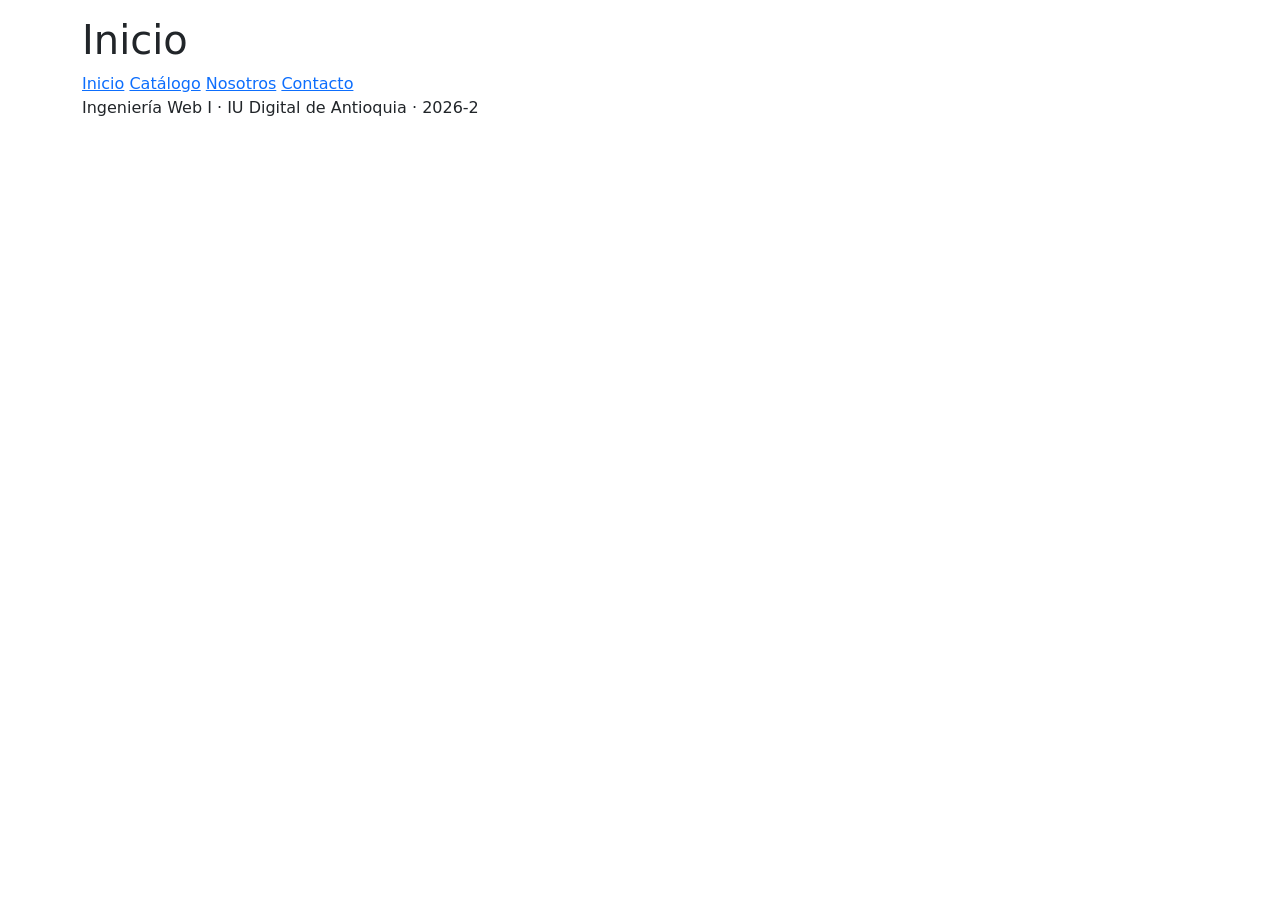
==== index.html @ 92652fe3 "Mueve el sitio a la raiz del repositorio" ====
<!DOCTYPE html>
<html lang="es">
    <head>
        <meta charset="UTF-8">
        <meta name="viewport" content="width=device-width, initial-scale=1.0">
        <title>Inicio | MaBeth Energy</title>
        <link rel="stylesheet" href="https://cdn.jsdelivr.net/npm/bootstrap@5.3.3/dist/css/bootstrap.min.css">
        <link rel="stylesheet" href="css/estilos.css">
    </head>
    <body class="container py-3">
        <header>
            <h1>Inicio</h1>
            <nav>
                <a href="index.html">Inicio</a>
                <a href="catalogo.html">Catálogo</a>
                <a href="nosotros.html">Nosotros</a>
                <a href="contacto.html">Contacto</a>
            </nav>
        </header>
        <main>
            <!-- TODO: contenido de Inicio -->
        </main>
        <footer>
            <p>Ingeniería Web I · IU Digital de Antioquia · 2026-2</p>
        </footer>
    </body>
</html>
---- css/estilos.css ----
/* Estilos compilados desde scss/estilos.scss con: npx sass scss/estilos.scss css/estilos.css */
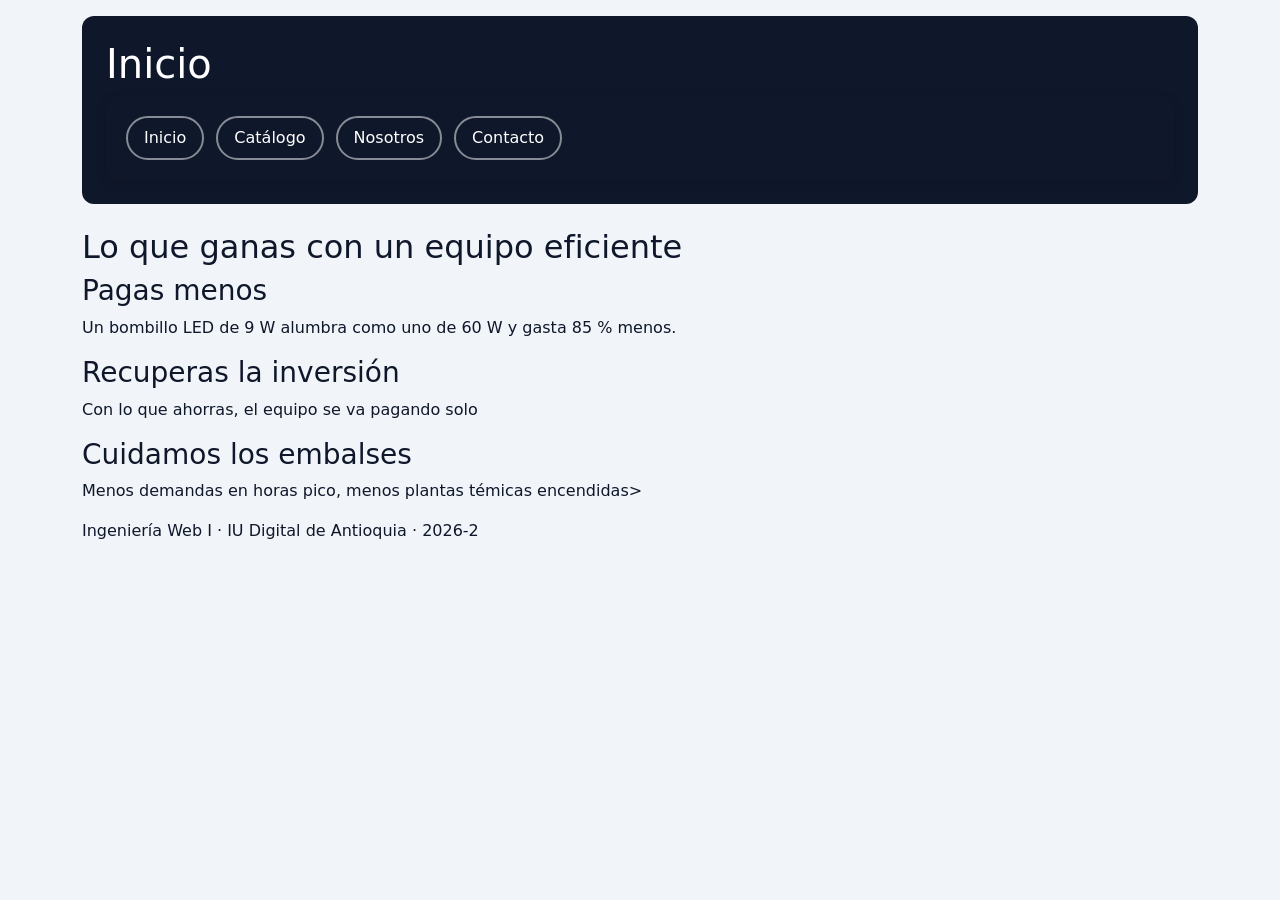
==== commit 7e2c0eb5: "Se agrega las tarjetas con Grid" ====
--- a/index.html
+++ b/index.html
@@ -19,6 +19,25 @@
         </header>
         <main>
             <!-- TODO: contenido de Inicio -->
+             <section>
+                <h2>Lo que ganas con un equipo eficiente</h2>
+                <h2> </h2>
+                <div class="tarjetas">
+                    <article class="tarjeta">
+                        <h3>Pagas menos</h3>
+                        <p>Un bombillo LED de 9 W alumbra como uno de 60 W y gasta 85 % menos.</p>
+
+                    </article>
+                    <article class="tarjeta">
+                        <h3>Recuperas la inversión</h3>
+                        <p>Con lo que ahorras, el equipo se va pagando solo</p>
+                    </article>
+                    <articcle class="tarjeta">
+                        <h3>Cuidamos los embalses</h3>
+                        <p>Menos demandas en horas pico, menos plantas témicas encendidas>
+                    </articcle>
+                </div>
+             </section>
         </main>
         <footer>
             <p>Ingeniería Web I · IU Digital de Antioquia · 2026-2</p>
--- a/css/estilos.css
+++ b/css/estilos.css
@@ -1 +1,48 @@
-/* Estilos compilados desde scss/estilos.scss con: npx sass scss/estilos.scss css/estilos.css */
+body {
+  background-color: #F1F5F9;
+  color: #0F172A;
+}
+
+header {
+  background-color: #0F172A;
+  color: white;
+  padding: 24px;
+  border-radius: 12px;
+  margin-bottom: 24px;
+}
+
+nav {
+  display: flex;
+  gap: 12px;
+}
+nav a {
+  color: white;
+  text-decoration: none;
+  padding: 8px 16px;
+  border: 2px solid rgba(255, 255, 255, 0.5);
+  border-radius: 999px;
+  transition: 0.3s;
+}
+nav a:hover {
+  background-color: #FACC15;
+  color: #0F172A;
+}
+nav .tarjetas {
+  display: grid;
+  grid-template-columns: repeat(3, 1fr);
+  gap: 16px;
+}
+nav .tarjeta {
+  background-color: white;
+}
+nav {
+  padding: 20px;
+  border-radius: 12px;
+  box-shadow: 0 4px 12px rgba(0, 0, 0, 0.12);
+  transition: transform 0.3s;
+}
+nav:hover {
+  transform: translateY(-6px);
+}
+
+/*# sourceMappingURL=estilos.css.map */
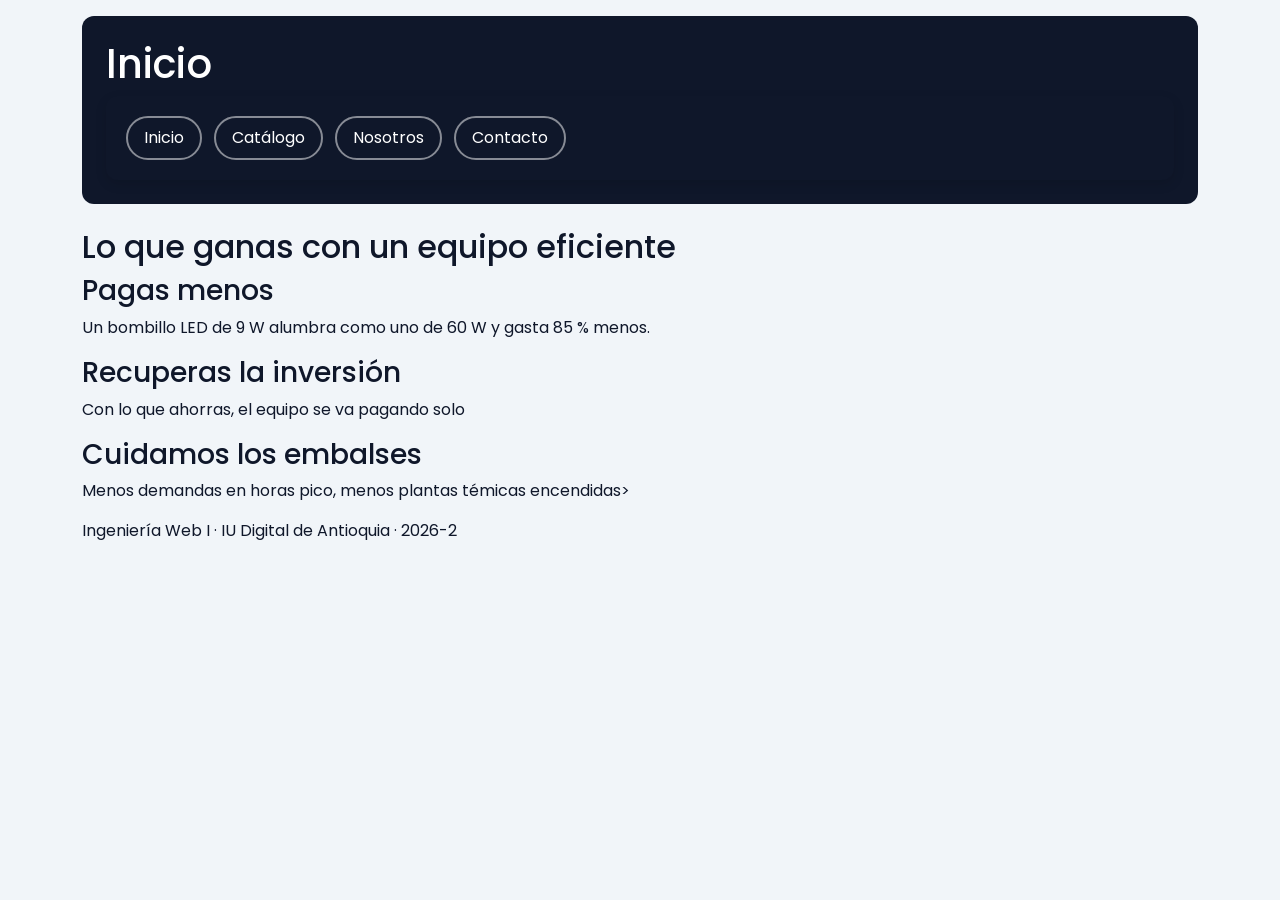
==== commit f9e4a168: "Agregamos la fuente Poppins y el diseño para celular" ====
--- a/index.html
+++ b/index.html
@@ -5,6 +5,9 @@
         <meta name="viewport" content="width=device-width, initial-scale=1.0">
         <title>Inicio | MaBeth Energy</title>
         <link rel="stylesheet" href="https://cdn.jsdelivr.net/npm/bootstrap@5.3.3/dist/css/bootstrap.min.css">
+        <link rel="preconnect" href="https://fonts.googleapis.com">
+        <link rel="preconnect" href="https://fonts.gstatic.com" crossorigin>
+        <link rel="stylesheet" href="https://fonts.googleapis.com/css2?family=Poppins:wght@400;700&display=swap">
         <link rel="stylesheet" href="css/estilos.css">
     </head>
     <body class="container py-3">
--- a/css/estilos.css
+++ b/css/estilos.css
@@ -1,6 +1,14 @@
+:root {
+  --color-principal: #0F172A;
+  --color-acento: #0F766E;
+  --color-precio: #FACC15;
+  --color-fondo: #F1F5F9;
+}
+
 body {
   background-color: #F1F5F9;
   color: #0F172A;
+  font-family: "Poppins", sans-serif;
 }
 
 header {
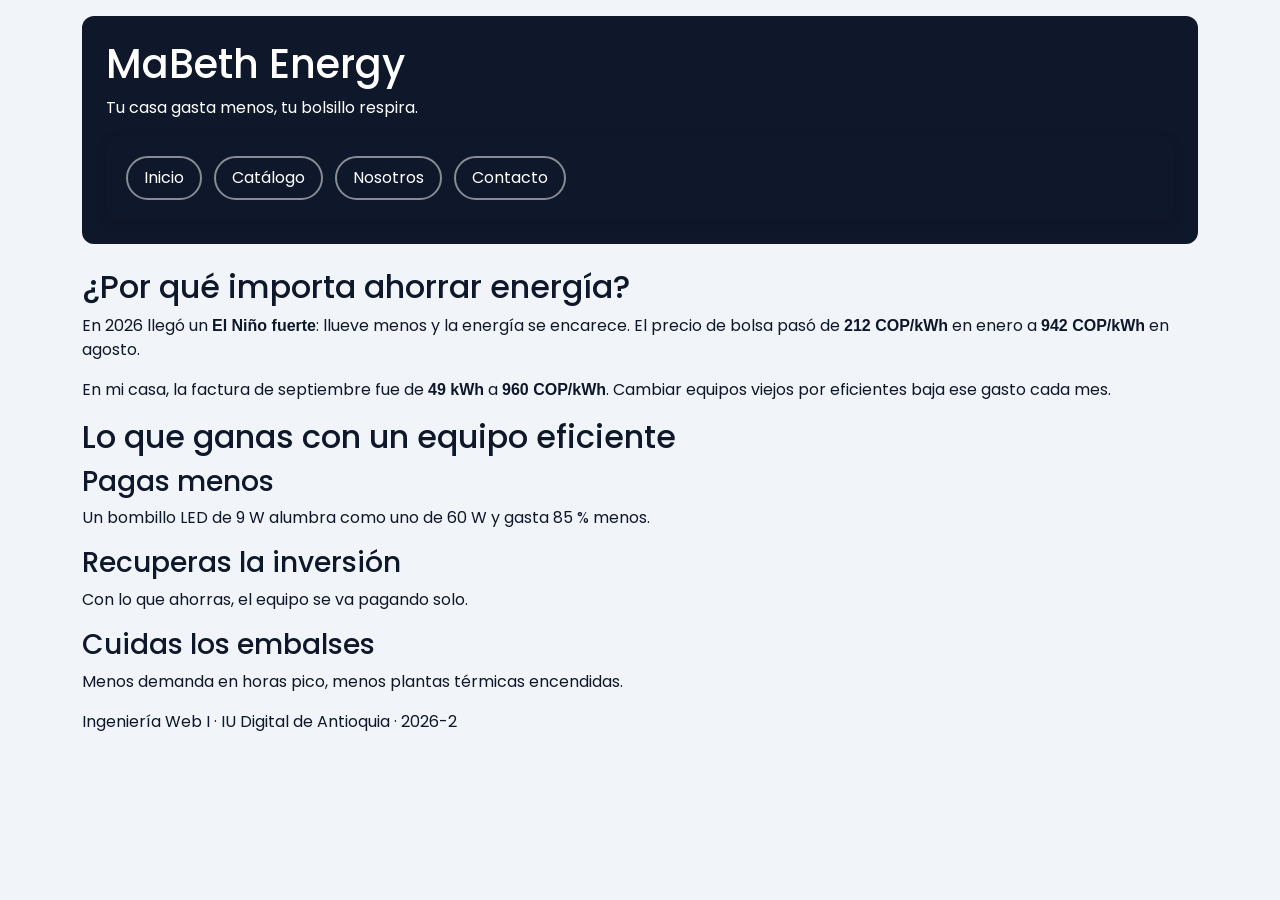
==== commit b5eaeae7: "Se hacen modificaciones a la portada y se agrega intro" ====
--- a/index.html
+++ b/index.html
@@ -11,8 +11,9 @@
         <link rel="stylesheet" href="css/estilos.css">
     </head>
     <body class="container py-3">
-        <header>
-            <h1>Inicio</h1>
+                <header>
+            <h1>MaBeth Energy</h1>
+            <p>Tu casa gasta menos, tu bolsillo respira.</p>
             <nav>
                 <a href="index.html">Inicio</a>
                 <a href="catalogo.html">Catálogo</a>
@@ -21,26 +22,28 @@
             </nav>
         </header>
         <main>
-            <!-- TODO: contenido de Inicio -->
-             <section>
+            <section id="intro">
+                <h2>¿Por qué importa ahorrar energía?</h2>
+                <p>En 2026 llegó un <strong>El Niño fuerte</strong>: llueve menos y la energía se encarece. El precio de bolsa pasó de <strong>212 COP/kWh</strong> en enero a <strong>942 COP/kWh</strong> en agosto.</p>
+                <p>En mi casa, la factura de septiembre fue de <strong>49 kWh</strong> a <strong>960 COP/kWh</strong>. Cambiar equipos viejos por eficientes baja ese gasto cada mes.</p>
+            </section>
+            <section>
                 <h2>Lo que ganas con un equipo eficiente</h2>
-                <h2> </h2>
                 <div class="tarjetas">
                     <article class="tarjeta">
                         <h3>Pagas menos</h3>
                         <p>Un bombillo LED de 9 W alumbra como uno de 60 W y gasta 85 % menos.</p>
-
                     </article>
                     <article class="tarjeta">
                         <h3>Recuperas la inversión</h3>
-                        <p>Con lo que ahorras, el equipo se va pagando solo</p>
+                        <p>Con lo que ahorras, el equipo se va pagando solo.</p>
                     </article>
-                    <articcle class="tarjeta">
-                        <h3>Cuidamos los embalses</h3>
-                        <p>Menos demandas en horas pico, menos plantas témicas encendidas>
-                    </articcle>
+                    <article class="tarjeta">
+                        <h3>Cuidas los embalses</h3>
+                        <p>Menos demanda en horas pico, menos plantas térmicas encendidas.</p>
+                    </article>
                 </div>
-             </section>
+            </section>
         </main>
         <footer>
             <p>Ingeniería Web I · IU Digital de Antioquia · 2026-2</p>
